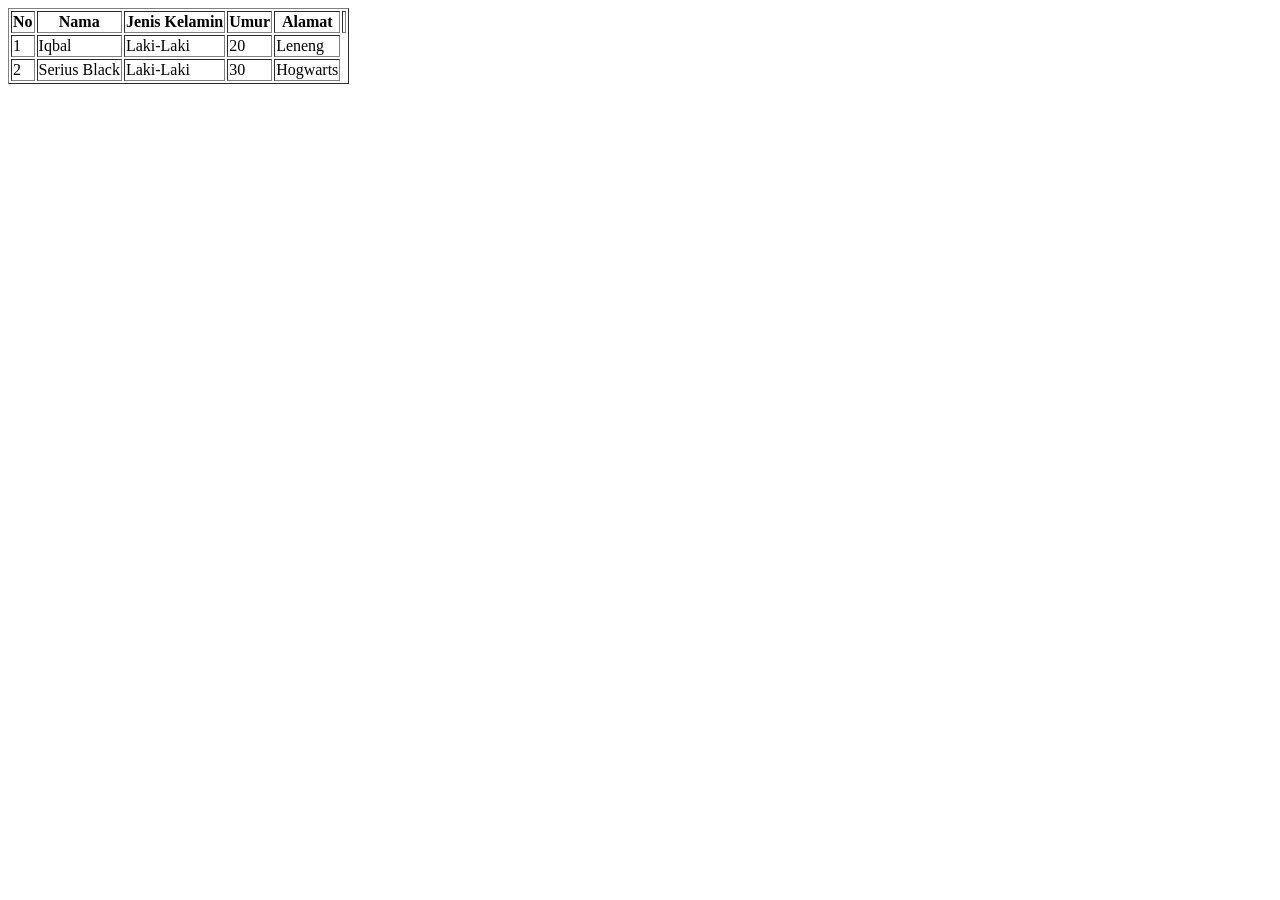
==== iqbal.html @ e048db15 "Iqbal" ====
<!DOCTYPE html>
<html lang="en">
<head>
    <meta charset="UTF-8">
    <meta name="viewport" content="width=device-width, initial-scale=1.0">
    <title>Document</title>
</head>
<body>
    <table border="1">
        <thead>
            <tr>
                <th>No</th>
                <th>Nama</th>
                <th>Jenis Kelamin</th>
                <th>Umur</th>
                <th>Alamat</th>
                <th></th>
            </tr>
        </thead>
        <tbody>
            <td>1</td>
            <td>Iqbal</td>
            <td>Laki-Laki</td>
            <td>20</td>
            <td>Leneng</td>
        </tbody>
        <tbody>
            <td>2</td>
            <td>Serius Black</td>
            <td>Laki-Laki</td>
            <td>30</td>
            <td>Hogwarts</td>
        </tbody>

        
    </table>
</body>
</html>
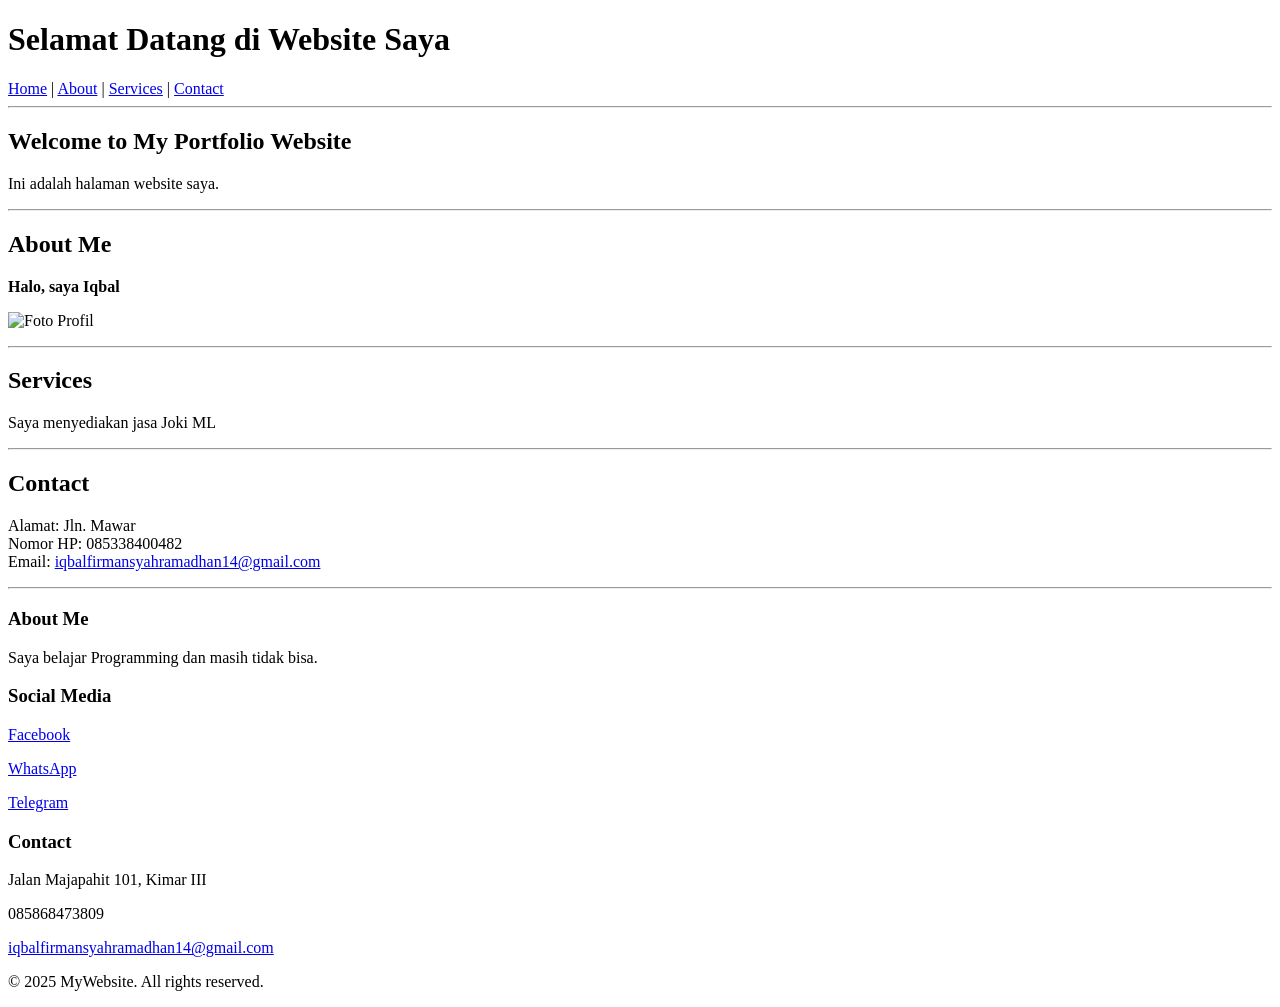
==== commit 80a794bb: "commit" ====
--- a/iqbal.html
+++ b/iqbal.html
@@ -1,4 +1,81 @@
 <!DOCTYPE html>
+<html lang="en">
+<head>
+  <meta charset="UTF-8" />
+  <meta name="viewport" content="width=device-width, initial-scale=1.0"/>
+  <title>Portfolio Bintang</title>
+</head>
+<body>
+
+  <header>
+    <h1>Selamat Datang di Website Saya</h1>
+    <nav>
+      <a href="#home">Home</a> |
+      <a href="#about">About</a> |
+      <a href="#services">Services</a> |
+      <a href="#contact">Contact</a>
+    </nav>
+    <hr>
+  </header>
+
+  <main>
+    <section id="home">
+      <h2>Welcome to My Portfolio Website</h2>
+      <p>Ini adalah halaman website saya.</p>
+      <hr>
+    </section>
+
+    <section id="about">
+      <h2>About Me</h2>
+      <p><strong>Halo, saya Iqbal</strong></p>
+      <p><img src="iqbal.jpg" alt="Foto Profil" width="150" height="150"></p>
+      <hr>
+    </section>
+
+    <section id="services">
+      <h2>Services</h2>
+      <p>Saya menyediakan jasa Joki ML</p>
+      <hr>
+    </section>
+
+    <section id="contact">
+      <h2>Contact</h2>
+      <p>
+        Alamat: Jln. Mawar<br>
+        Nomor HP: 085338400482<br>
+        Email: <a href="mailto:iqbalfirmansyahramadhan14@gmail.com">iqbalfirmansyahramadhan14@gmail.com</a>
+      </p>
+      <hr>
+    </section>
+  </main>
+
+  <footer>
+    <section>
+      <h3>About Me</h3>
+      <p>Saya belajar Programming dan masih tidak bisa.</p>
+    </section>
+
+    <section>
+      <h3>Social Media</h3>
+      <p><a href="#">Facebook</a></p>
+      <p><a href="#">WhatsApp</a></p>
+      <p><a href="#">Telegram</a></p>
+    </section>
+
+    <section>
+      <h3>Contact</h3>
+      <p>Jalan Majapahit 101, Kimar III</p>
+      <p>085868473809</p>
+      <p><a href="mailto:iqbalfirmansyahramadhan14@gmail.com">iqbalfirmansyahramadhan14@gmail.com</a></p>
+    </section>
+
+    <p>&copy; 2025 MyWebsite. All rights reserved.</p>
+  </footer>
+
+</body>
+</html>
+
+<!-- <!DOCTYPE html>
 <html lang="en">
 <head>
     <meta charset="UTF-8">
@@ -35,4 +112,4 @@
         
     </table>
 </body>
-</html>+</html> -->
